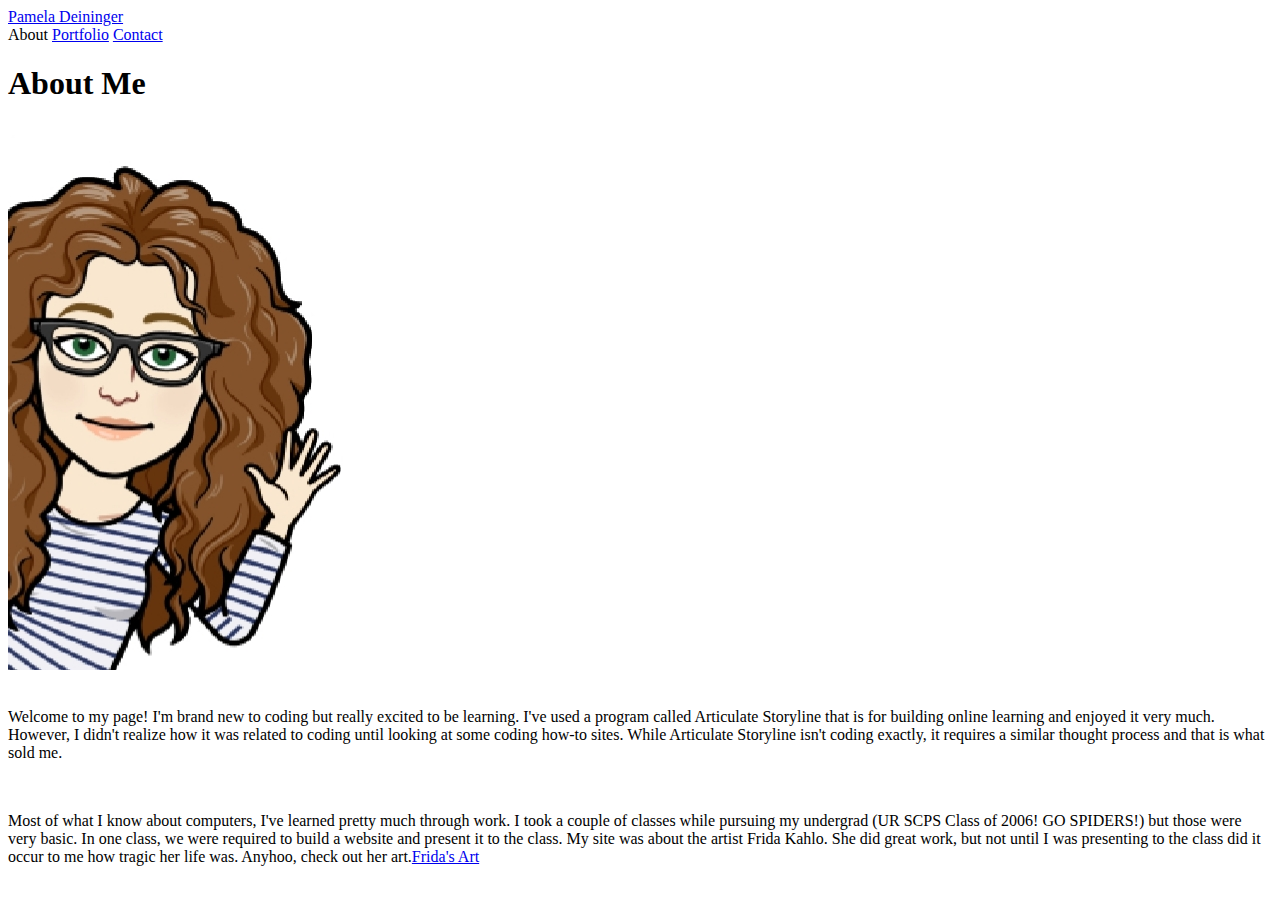
==== index.html @ 2ecd77f3 "added materials" ====
<!DOCTYPE html>
<html lang="en">
<head>
    <meta charset="UTF-8">
    <meta name="viewport" content="width=device-width, initial-scale=1.0">
    <meta http-equiv="X-UA-Compatible" content="ie=edge">
    <title>About Me</title>
</head>
<body>
    <header id="headline">
    <div class="container">
        <a href="index.html" id= >Pamela Deininger</a>
        <nav>
            <a href="index.html"></a>About</a>
            <a href="portfolio.html">Portfolio</a>
            <a href="contact.html">Contact</a>
        </nav>
   
   </div>
</header>

<div id="container">
<h1>About Me</h1>
<img src="./Assets/images/Me.jpg">
<div id="fixed">
    
    <br>
</div>
  </div>

  <div class="wrapper"></div>
    <section id=me>
    <p>Welcome to my page!  I'm brand new to coding but really excited to be learning.  I've used a program called Articulate Storyline that is for building online learning and enjoyed it very much.  However, I didn't realize how it was related to coding until looking at some coding how-to sites.  While Articulate Storyline isn't coding exactly, it requires a similar thought process and that is what sold me. </p>
        <br> 
      <p>  Most of what I know about computers, I've learned pretty much through work. I took a couple of classes while pursuing my undergrad (UR SCPS Class of 2006! GO SPIDERS!) but those were very basic.  In one class, we were required to build a website and present it to the class.  My site was about the artist Frida Kahlo.  She did great work, but not until I was presenting to the class did it occur to me how tragic her life was.  Anyhoo, check out her art.<a target="_blank" href="https://www.fridakahlo.org">Frida's Art</a>
    </p>

</section>
</body>
</html>
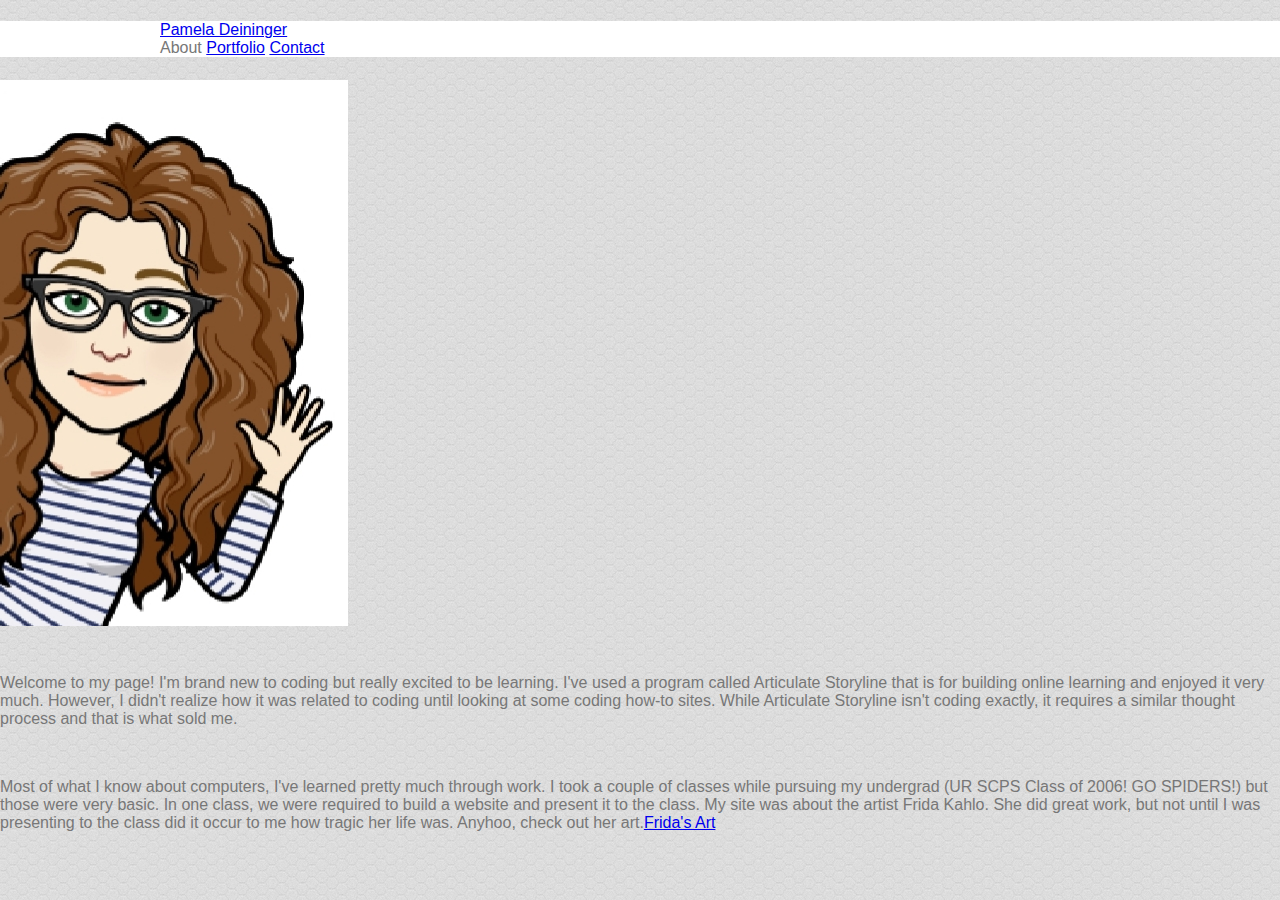
==== commit e0115195: "with css" ====
--- a/index.html
+++ b/index.html
@@ -4,6 +4,7 @@
     <meta charset="UTF-8">
     <meta name="viewport" content="width=device-width, initial-scale=1.0">
     <meta http-equiv="X-UA-Compatible" content="ie=edge">
+    <link rel="stylesheet" href="Assets/css/style.css">
     <title>About Me</title>
 </head>
 <body>
--- a/Assets/css/style.css
+++ b/Assets/css/style.css
@@ -0,0 +1,55 @@
+*{
+    box-sizing:  border-box;
+}
+
+body {
+padding:  0;
+margin: 0;
+font-size: 20 px;
+line-height: 24 px;
+color: #777777;
+font-family: 'Arial', 'Helvetica Neue', Helvetica, sans-serif;
+background:  url("../images/honey_im_subtle.png");
+}
+
+.portfolioImages
+{
+   height: 150px; 
+   width: 200px;
+}
+
+.container{
+    width:  100%;
+    max-width: 960px;
+    margin: 0 auto;
+}
+    .wrapper {
+     max-width:  960px;
+     width:  100%;
+     margin:  0 auto;
+    }
+
+    h1, h2, p
+    {
+        margin-bottom:  20 px;
+    }
+
+#fixed {
+    font-size:  24px;
+    line-height:  32 px;
+    color:  #ffffff;
+}
+
+#headline {
+position:  fixed;
+width:  100%;
+margin:  0;
+color:  #777777;
+background:  #ffffff;
+border-bottom:  #cccccc;
+
+}
+
+#paragraph {
+   max-width: 960px; 
+}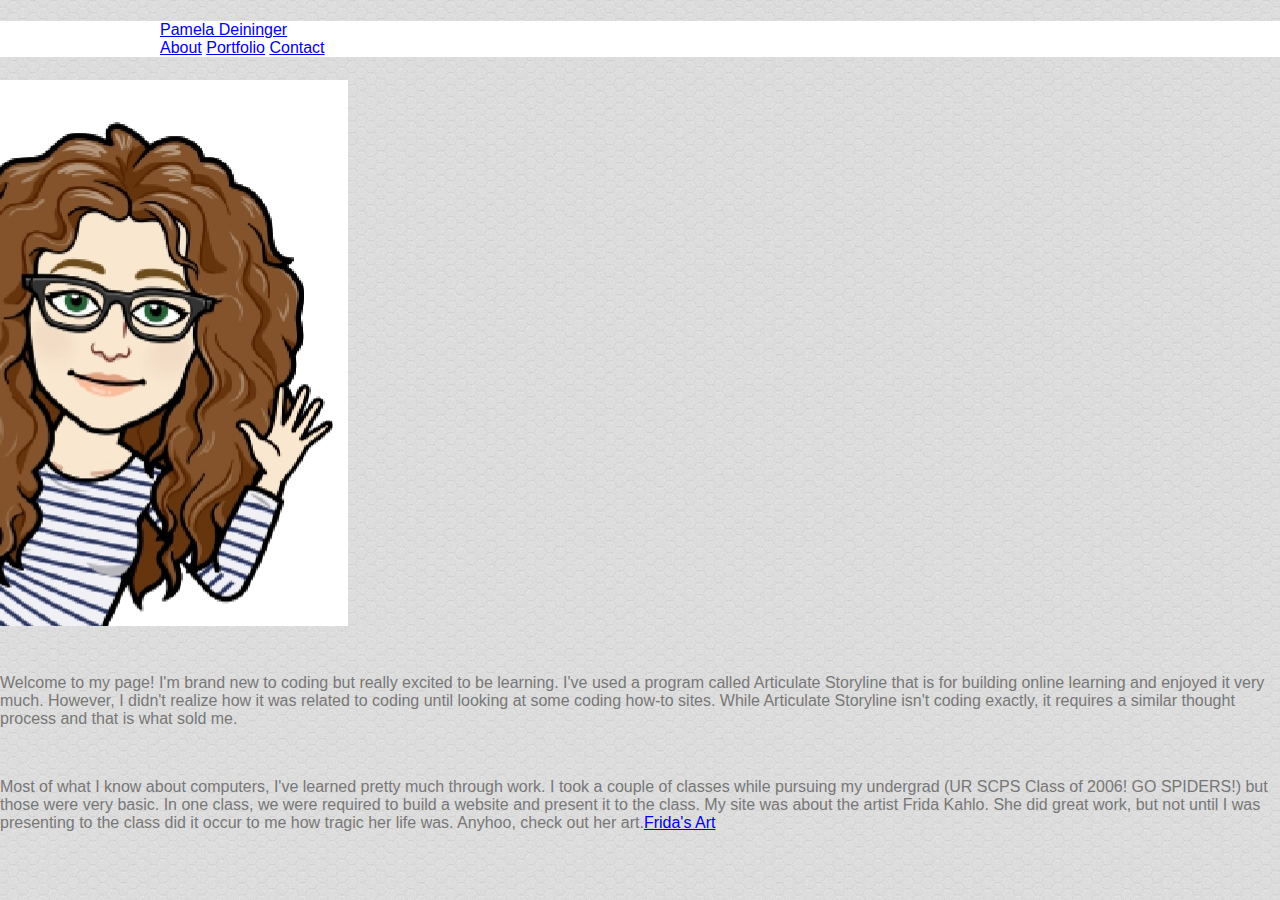
==== commit 7847d19f: "fixed about link" ====
--- a/index.html
+++ b/index.html
@@ -12,7 +12,7 @@
     <div class="container">
         <a href="index.html" id= >Pamela Deininger</a>
         <nav>
-            <a href="index.html"></a>About</a>
+            <a href="index.html">About</a>
             <a href="portfolio.html">Portfolio</a>
             <a href="contact.html">Contact</a>
         </nav>
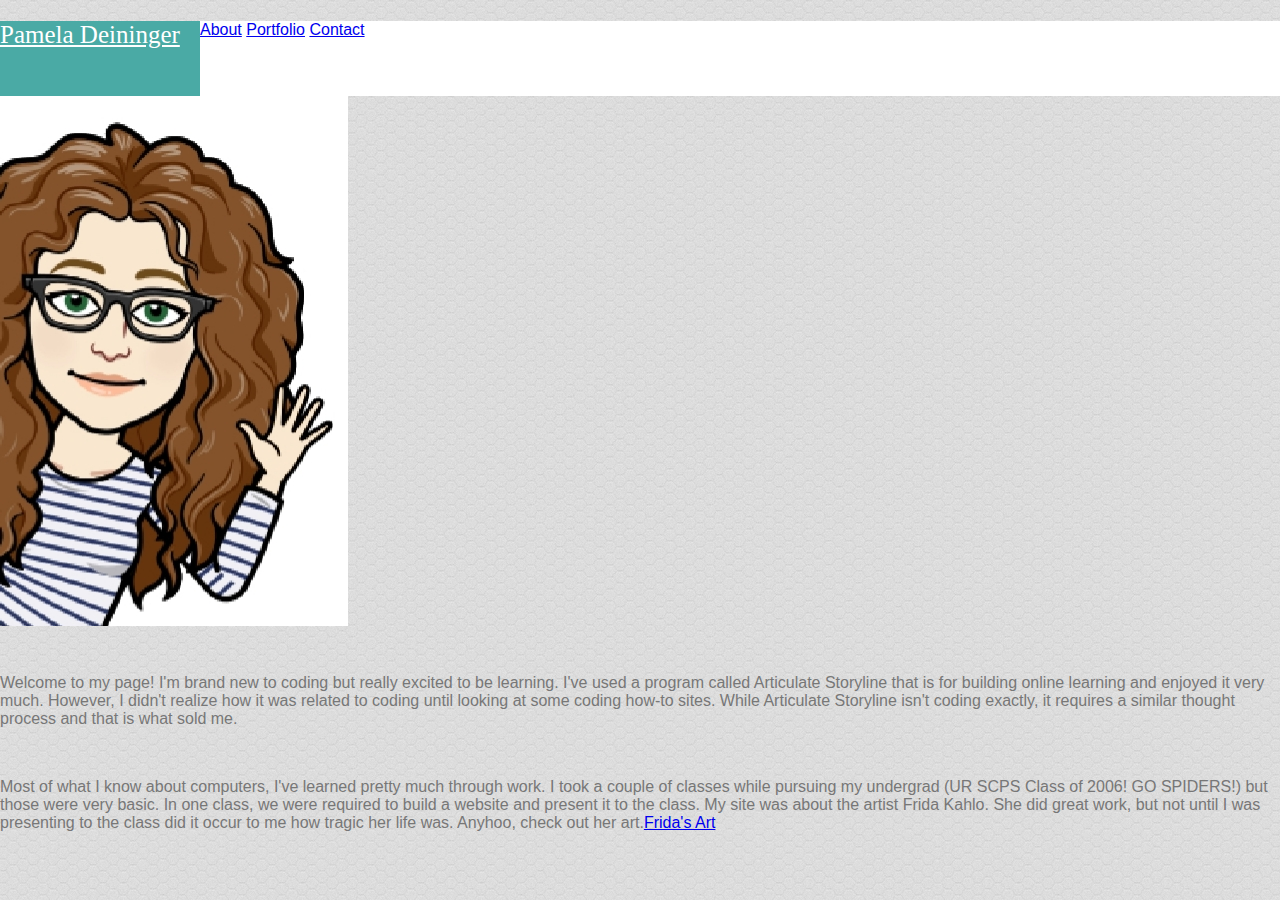
==== commit 99c5c0ba: "corrections" ====
--- a/index.html
+++ b/index.html
@@ -10,9 +10,9 @@
 <body>
     <header id="headline">
     <div class="container">
-        <a href="index.html" id= >Pamela Deininger</a>
+        <a href="index.html" id="myname">Pamela Deininger</a>
         <nav>
-            <a href="index.html">About</a>
+        <a href="index.html">About</a>
             <a href="portfolio.html">Portfolio</a>
             <a href="contact.html">Contact</a>
         </nav>
--- a/Assets/css/style.css
+++ b/Assets/css/style.css
@@ -8,8 +8,78 @@
 font-size: 20 px;
 line-height: 24 px;
 color: #777777;
-font-family: 'Arial', 'Helvetica Neue', Helvetica, sans-serif;
+font-family: 'Arial', 'Helvetica Neue', 'Helvetica', sans-serif;
 background:  url("../images/honey_im_subtle.png");
+}
+
+#pix1 {
+    float: left;
+    padding: 20px;
+    margin-left: 30px;
+}
+
+#pix2 {
+    float: left;
+    width: 33.3%;
+}
+
+#pix3 {
+    position: relative;
+    float: left;
+    padding: 20px;
+    margin-top: 25px;
+  
+}
+
+#pix4 {
+    float: left;
+    padding: 20px;
+    margin-top: 20px;
+}
+
+#pix5 {
+    float:  left;
+    padding: 20px;
+}
+
+#myname {
+    float: left;
+    font-family: Georgia, 'Times New Roman', Times, serif;
+    font-size: 25px;
+    width: 200px;
+    height: 75px;
+    background:  #4aaaa5;
+    color: #ffffff;
+}
+
+header {
+    background: #4aaaa5;
+    width: 100px;
+    height: 75px;
+    position: fixed;
+    color: #ffffff;
+}
+
+.container {
+    float: left;
+    max-width: 960px;
+    width: 100%;
+    background: #ffffff;
+    margin: 75 px;
+    
+}
+
+h1
+{
+    font-family: 'Arial', 'Helvetica Neue', Helvetica, sans-serif;
+    color:  #4aaaa5
+}
+
+h3
+{
+    font-family: 'Arial', 'Helvetica Neue', Helvetica, sans-serif;
+    color:  #ffffff;
+
 }
 
 .portfolioImages
@@ -18,21 +88,17 @@
    width: 200px;
 }
 
-.container{
+.container {
     width:  100%;
     max-width: 960px;
     margin: 0 auto;
+
 }
     .wrapper {
      max-width:  960px;
      width:  100%;
      margin:  0 auto;
-    }
-
-    h1, h2, p
-    {
-        margin-bottom:  20 px;
-    }
+    }    
 
 #fixed {
     font-size:  24px;
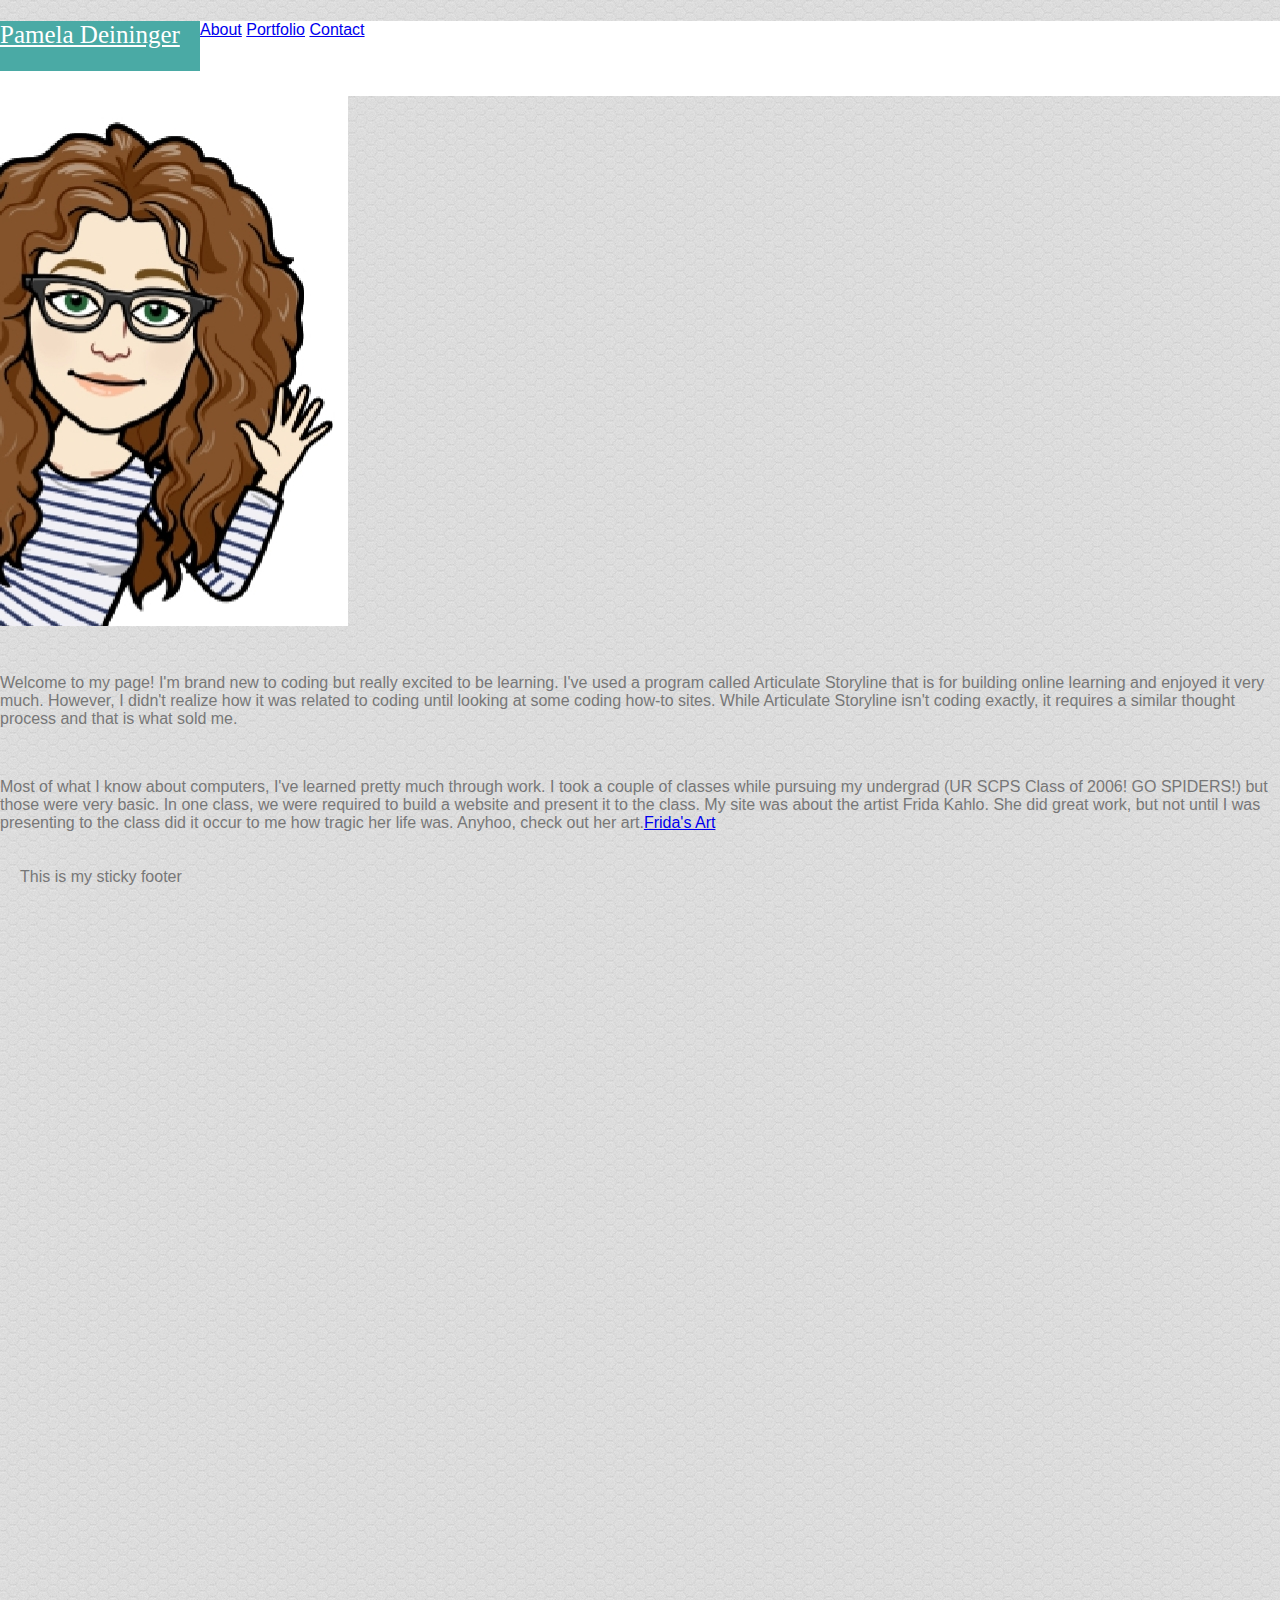
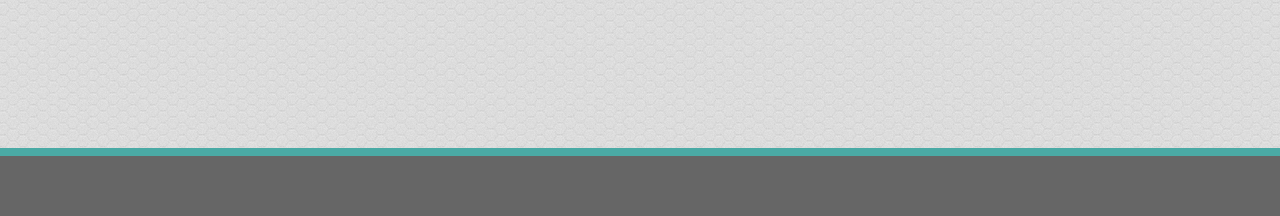
==== commit 474f7c6f: "updates to portfolio" ====
--- a/index.html
+++ b/index.html
@@ -37,5 +37,14 @@
     </p>
 
 </section>
+
+<body>
+        <div class="content">
+          <div class="content-inside">
+            This is my sticky footer
+          </div>
+        </div>
+        <footer class="footer"></footer>
+      </body>
 </body>
 </html>--- a/Assets/css/style.css
+++ b/Assets/css/style.css
@@ -20,26 +20,22 @@
 
 #pix2 {
     float: left;
-    width: 33.3%;
+    padding: 20px;
+    margin-left: 50px;
 }
 
 #pix3 {
-    position: relative;
-    float: left;
-    padding: 20px;
-    margin-top: 25px;
-  
+    margin-top: 200px;
 }
 
 #pix4 {
-    float: left;
-    padding: 20px;
-    margin-top: 20px;
+    padding:  20px
+    margin-top: 200px;
 }
 
 #pix5 {
-    float:  left;
     padding: 20px;
+    margin-top: 400 px;
 }
 
 #myname {
@@ -47,7 +43,7 @@
     font-family: Georgia, 'Times New Roman', Times, serif;
     font-size: 25px;
     width: 200px;
-    height: 75px;
+    height: 50px;
     background:  #4aaaa5;
     color: #ffffff;
 }
@@ -62,8 +58,8 @@
 
 .container {
     float: left;
-    max-width: 960px;
-    width: 100%;
+    max-width: 240px;
+    width: 33%;
     background: #ffffff;
     margin: 75 px;
     
@@ -118,4 +114,26 @@
 
 #paragraph {
    max-width: 960px; 
-}+}
+html, body {
+    height: 100%;
+    margin: 0;
+  }
+  .content {
+    min-height: 100%;
+  }
+  .content-inside {
+    padding: 20px;
+    padding-bottom: 50px;
+  }
+  .footer {
+    padding: 30px 0;
+    clear: both;
+    font-size: 16px;
+    color: #ffffff;
+    color: #cccccc;
+    text-align: center;
+    background: #666666;
+    border-top: 8px solid #4aaaa5;
+    height: 50px;
+  }
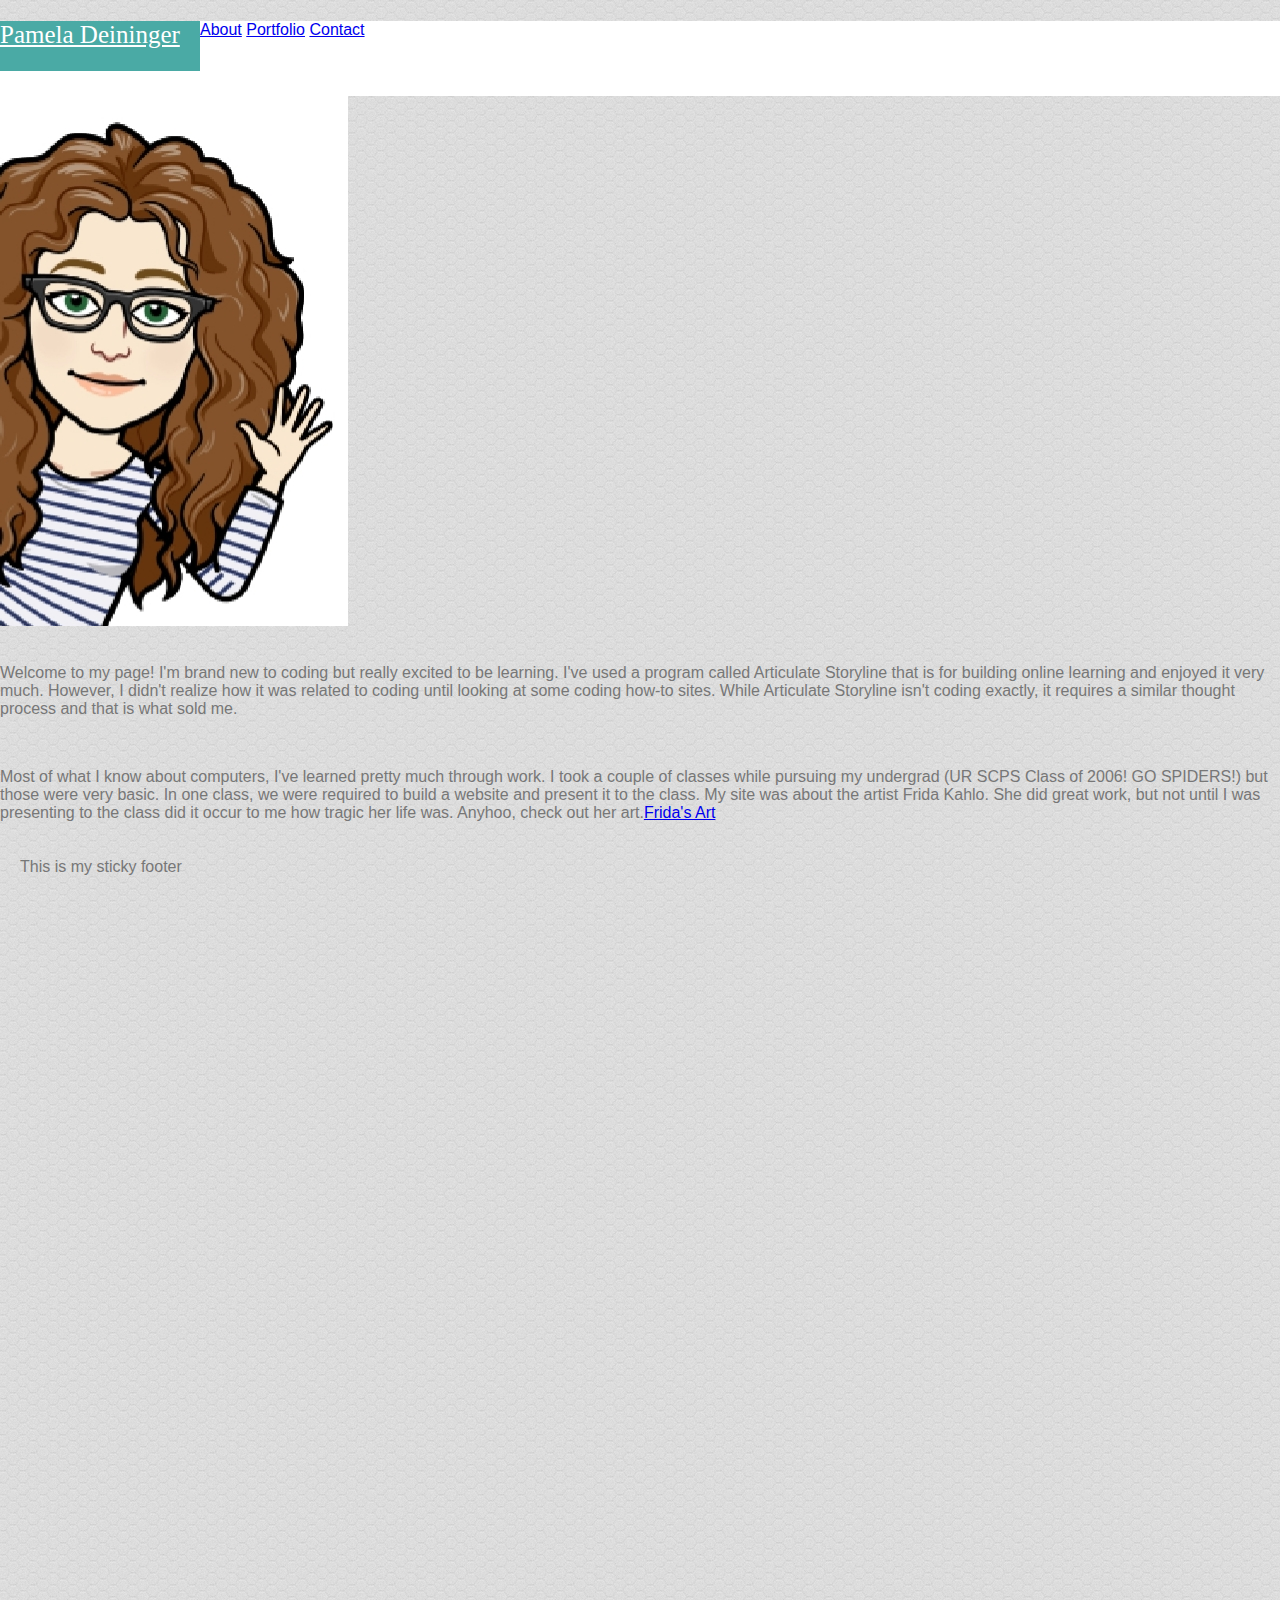
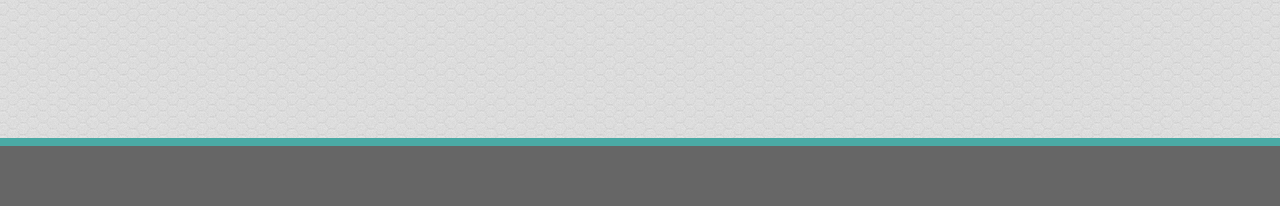
==== commit 2d084348: "formatting" ====
--- a/index.html
+++ b/index.html
@@ -1,50 +1,65 @@
 <!DOCTYPE html>
 <html lang="en">
-<head>
-    <meta charset="UTF-8">
-    <meta name="viewport" content="width=device-width, initial-scale=1.0">
-    <meta http-equiv="X-UA-Compatible" content="ie=edge">
-    <link rel="stylesheet" href="Assets/css/style.css">
+  <head>
+    <meta charset="UTF-8" />
+    <meta name="viewport" content="width=device-width, initial-scale=1.0" />
+    <meta http-equiv="X-UA-Compatible" content="ie=edge" />
+    <link rel="stylesheet" href="Assets/css/style.css" />
     <title>About Me</title>
-</head>
-<body>
+  </head>
+  <body>
     <header id="headline">
-    <div class="container">
+      <div class="container">
         <a href="index.html" id="myname">Pamela Deininger</a>
         <nav>
-        <a href="index.html">About</a>
-            <a href="portfolio.html">Portfolio</a>
-            <a href="contact.html">Contact</a>
+          <a href="index.html">About</a>
+          <a href="portfolio.html">Portfolio</a>
+          <a href="contact.html">Contact</a>
         </nav>
-   
-   </div>
-</header>
+      </div>
+    </header>
 
-<div id="container">
-<h1>About Me</h1>
-<img src="./Assets/images/Me.jpg">
-<div id="fixed">
-    
-    <br>
-</div>
-  </div>
+    <div id="container">
+      <h1>About Me</h1>
+      <img src="./Assets/images/Me.jpg" />
+      <div id="fixed">
+        <br />
+      </div>
+    </div>
 
-  <div class="wrapper"></div>
-    <section id=me>
-    <p>Welcome to my page!  I'm brand new to coding but really excited to be learning.  I've used a program called Articulate Storyline that is for building online learning and enjoyed it very much.  However, I didn't realize how it was related to coding until looking at some coding how-to sites.  While Articulate Storyline isn't coding exactly, it requires a similar thought process and that is what sold me. </p>
-        <br> 
-      <p>  Most of what I know about computers, I've learned pretty much through work. I took a couple of classes while pursuing my undergrad (UR SCPS Class of 2006! GO SPIDERS!) but those were very basic.  In one class, we were required to build a website and present it to the class.  My site was about the artist Frida Kahlo.  She did great work, but not until I was presenting to the class did it occur to me how tragic her life was.  Anyhoo, check out her art.<a target="_blank" href="https://www.fridakahlo.org">Frida's Art</a>
-    </p>
+    <div class="wrapper"></div>
+    <section id="me">
+      <p>
+        Welcome to my page! I'm brand new to coding but really excited to be
+        learning. I've used a program called Articulate Storyline that is for
+        building online learning and enjoyed it very much. However, I didn't
+        realize how it was related to coding until looking at some coding how-to
+        sites. While Articulate Storyline isn't coding exactly, it requires a
+        similar thought process and that is what sold me.
+      </p>
+      <br />
+      <p>
+        Most of what I know about computers, I've learned pretty much through
+        work. I took a couple of classes while pursuing my undergrad (UR SCPS
+        Class of 2006! GO SPIDERS!) but those were very basic. In one class, we
+        were required to build a website and present it to the class. My site
+        was about the artist Frida Kahlo. She did great work, but not until I
+        was presenting to the class did it occur to me how tragic her life was.
+        Anyhoo, check out her art.<a
+          target="_blank"
+          href="https://www.fridakahlo.org"
+          >Frida's Art</a
+        >
+      </p>
+    </section>
 
-</section>
-
-<body>
-        <div class="content">
-          <div class="content-inside">
-            This is my sticky footer
-          </div>
+    <body>
+      <div class="content">
+        <div class="content-inside">
+          This is my sticky footer
         </div>
-        <footer class="footer"></footer>
-      </body>
-</body>
-</html>+      </div>
+      <footer class="footer"></footer>
+    </body>
+  </body>
+</html>
--- a/Assets/css/style.css
+++ b/Assets/css/style.css
@@ -12,30 +12,47 @@
 background:  url("../images/honey_im_subtle.png");
 }
 
-#pix1 {
-    float: left;
-    padding: 20px;
-    margin-left: 30px;
+.container {
+    position: absolute;
+    width:  100%;
+    max-width: 960px;
+    margin: 0 auto;
+}
+#pix1 
+{
+    width: 100px;
+    height: 70px;
+    position: relative;
+    margin-top: 50px;
 }
 
 #pix2 {
-    float: left;
-    padding: 20px;
-    margin-left: 50px;
+    width: 100px;
+    height: 70px;
+    position: relative;
+    margin-left: 250px;
+    margin-top: none;
 }
 
 #pix3 {
+    width: 100px;
+    height: 70px;
+    position: relative;
     margin-top: 200px;
 }
 
 #pix4 {
-    padding:  20px
-    margin-top: 200px;
+    width: 100px;
+    height: 70px;
+    position: relative;
+    margin-left: 250px; 
 }
 
 #pix5 {
-    padding: 20px;
-    margin-top: 400 px;
+    width: 100px;
+    height: 70px;
+    position: relative;
+   
 }
 
 #myname {
@@ -54,15 +71,6 @@
     height: 75px;
     position: fixed;
     color: #ffffff;
-}
-
-.container {
-    float: left;
-    max-width: 240px;
-    width: 33%;
-    background: #ffffff;
-    margin: 75 px;
-    
 }
 
 h1
@@ -84,13 +92,7 @@
    width: 200px;
 }
 
-.container {
-    width:  100%;
-    max-width: 960px;
-    margin: 0 auto;
-
-}
-    .wrapper {
+    .wrapper 
      max-width:  960px;
      width:  100%;
      margin:  0 auto;
